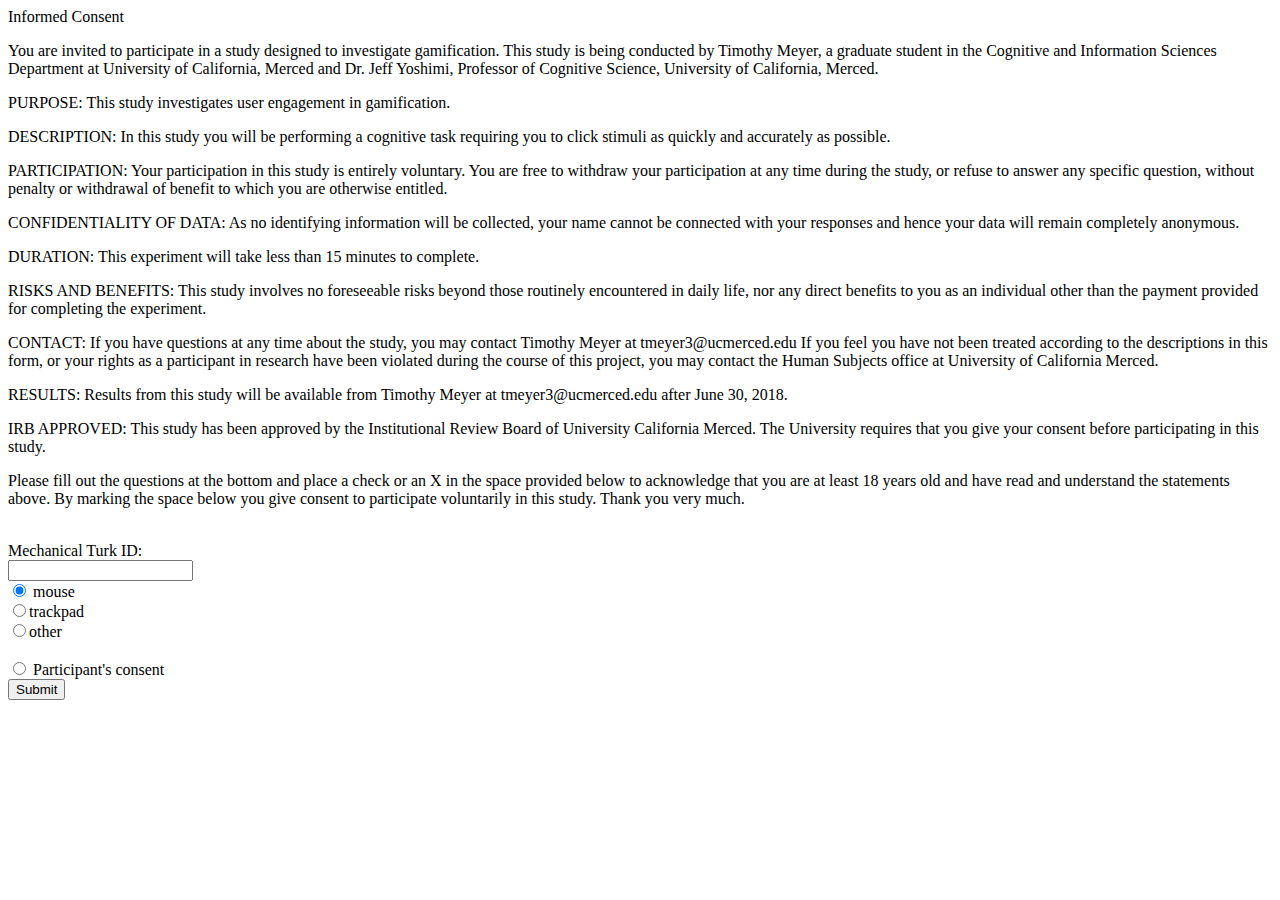
==== index.html @ db27aeb3 "edits" ====
<!DOCTYPE html>
<html>
    <head>
        <title>Read Before You Proceed</title>
        Informed Consent
        <script src="https://ajax.googleapis.com/ajax/libs/jquery/3.2.1/jquery.min.js"></script>
        <script type='text/javascript' src='index.js'></script>
        </head>
    <body>
        <p>
            You are invited to participate in a study designed to investigate gamification. This study is being conducted by Timothy Meyer, a graduate student in the Cognitive and Information Sciences Department at University of California, Merced and Dr. Jeff Yoshimi, Professor of Cognitive Science, University of California, Merced. 
        </p>
        <p>
        	PURPOSE: This study investigates user engagement in gamification.
        </p>
        <p>
        	DESCRIPTION: In this study you will be performing a cognitive task requiring you to click stimuli as quickly and accurately as possible.  
        </p>
        <p>
            PARTICIPATION: Your participation in this study is entirely voluntary. You are free to withdraw your participation at any time during the study, or refuse to answer any specific question, without penalty or withdrawal of benefit to which you are otherwise entitled.
        </p>
        <p>
        	CONFIDENTIALITY OF DATA: As no identifying information will be collected, your name cannot be connected with your responses and hence your data will remain completely anonymous.
        </p>
        <p>
        	DURATION: This experiment will take less than 15 minutes to complete.  
        </p>
        <p>
        	RISKS AND BENEFITS: This study involves no foreseeable risks beyond those routinely encountered in daily life, nor any direct benefits to you as an individual other than the payment provided for completing the experiment. 
        </p>
        <p>
        	CONTACT: If you have questions at any time about the study, you may contact Timothy Meyer at tmeyer3@ucmerced.edu If you feel you have not been treated according to the descriptions in this form, or your rights as a participant in research have been violated during the course of this project, you may contact the Human Subjects office at University of California Merced.  
        </p>
        <p>
            RESULTS: Results from this study will be available from Timothy Meyer at tmeyer3@ucmerced.edu after June 30, 2018.
        </p>
        <p>
        	IRB APPROVED: This study has been approved by the Institutional Review Board of University California Merced. The University requires that you give your consent before participating in this study.
        </p>
        <p>
        	Please fill out the questions at the bottom and place a check or an X in the space provided below to acknowledge that you are at least 18 years old and have read and understand the statements above. By marking the space below you give consent to participate voluntarily in this study. Thank you very much.
        </p>
        <br>


        <form id="prelim" method="post">
            Mechanical Turk ID:<br>
            <input type="text" name="id"><br>
            <input type="radio" name="input_device" value="mouse" checked> mouse<br>
            <input type="radio" name="input_device" value="trackpad">trackpad<br>
            <input type="radio" name="input_device" value="other">other<br>
            <br>
            <input type="radio" name="consent" value="consent">
            <label>Participant's consent</label>
            <br>
            <button onclick="return saveform(this.form)">Submit</button>
        </form>
        <br>
    </body>
</html>
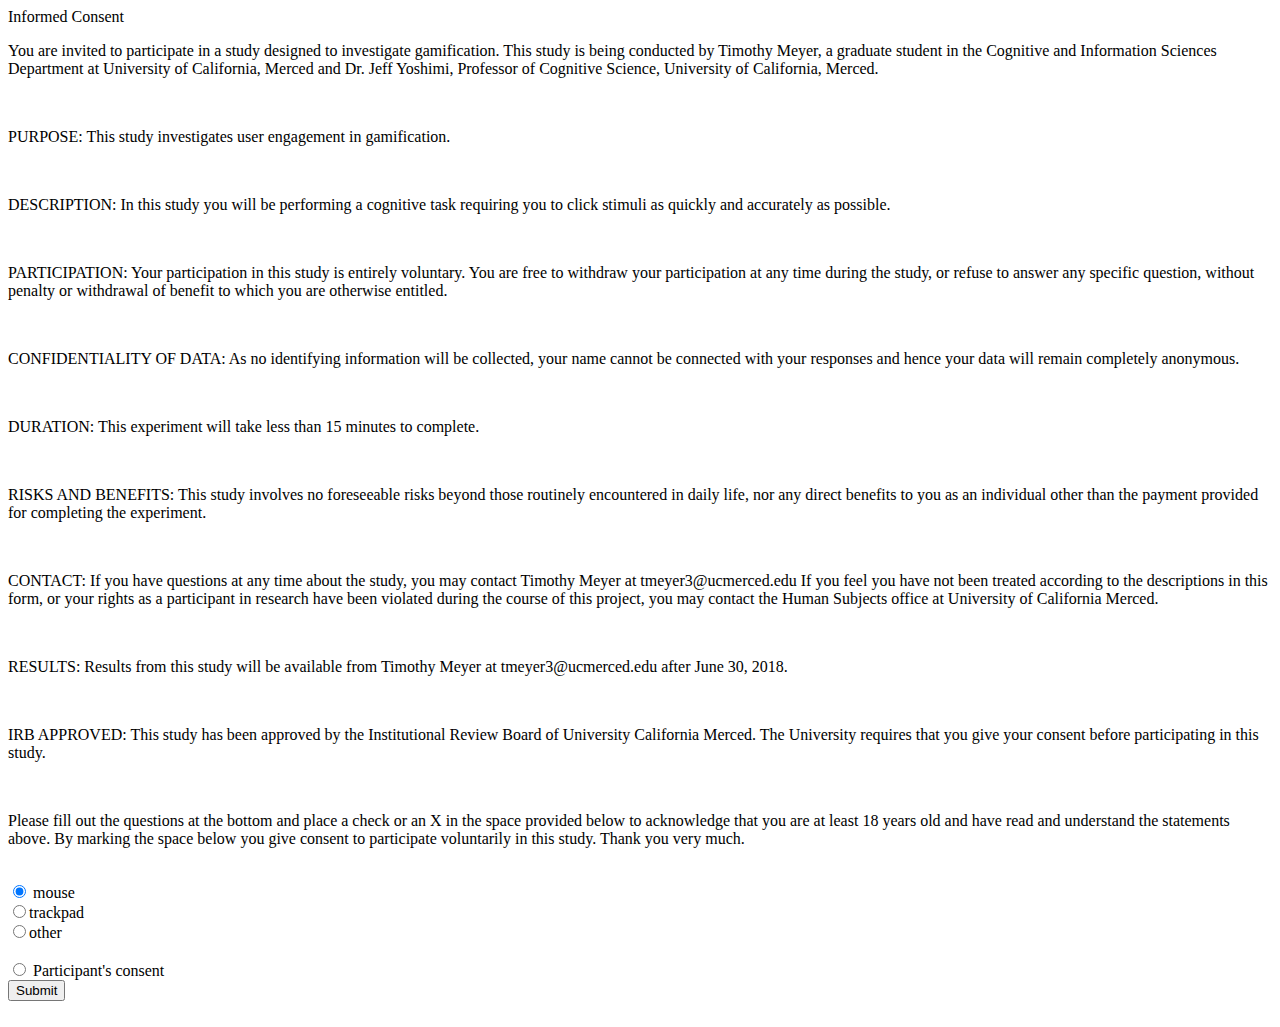
==== commit 6898bd4d: "colin fixes" ====
--- a/index.html
+++ b/index.html
@@ -10,33 +10,43 @@
         <p>
             You are invited to participate in a study designed to investigate gamification. This study is being conducted by Timothy Meyer, a graduate student in the Cognitive and Information Sciences Department at University of California, Merced and Dr. Jeff Yoshimi, Professor of Cognitive Science, University of California, Merced. 
         </p>
+        <br>
         <p>
         	PURPOSE: This study investigates user engagement in gamification.
         </p>
+        <br>
         <p>
         	DESCRIPTION: In this study you will be performing a cognitive task requiring you to click stimuli as quickly and accurately as possible.  
         </p>
+        <br>
         <p>
             PARTICIPATION: Your participation in this study is entirely voluntary. You are free to withdraw your participation at any time during the study, or refuse to answer any specific question, without penalty or withdrawal of benefit to which you are otherwise entitled.
         </p>
+        <br>
         <p>
         	CONFIDENTIALITY OF DATA: As no identifying information will be collected, your name cannot be connected with your responses and hence your data will remain completely anonymous.
         </p>
+        <br>
         <p>
         	DURATION: This experiment will take less than 15 minutes to complete.  
         </p>
+        <br>
         <p>
         	RISKS AND BENEFITS: This study involves no foreseeable risks beyond those routinely encountered in daily life, nor any direct benefits to you as an individual other than the payment provided for completing the experiment. 
         </p>
+        <br>
         <p>
         	CONTACT: If you have questions at any time about the study, you may contact Timothy Meyer at tmeyer3@ucmerced.edu If you feel you have not been treated according to the descriptions in this form, or your rights as a participant in research have been violated during the course of this project, you may contact the Human Subjects office at University of California Merced.  
         </p>
+        <br>
         <p>
             RESULTS: Results from this study will be available from Timothy Meyer at tmeyer3@ucmerced.edu after June 30, 2018.
         </p>
+        <br>
         <p>
         	IRB APPROVED: This study has been approved by the Institutional Review Board of University California Merced. The University requires that you give your consent before participating in this study.
         </p>
+        <br>
         <p>
         	Please fill out the questions at the bottom and place a check or an X in the space provided below to acknowledge that you are at least 18 years old and have read and understand the statements above. By marking the space below you give consent to participate voluntarily in this study. Thank you very much.
         </p>
@@ -44,8 +54,6 @@
 
 
         <form id="prelim" method="post">
-            Mechanical Turk ID:<br>
-            <input type="text" name="id"><br>
             <input type="radio" name="input_device" value="mouse" checked> mouse<br>
             <input type="radio" name="input_device" value="trackpad">trackpad<br>
             <input type="radio" name="input_device" value="other">other<br>
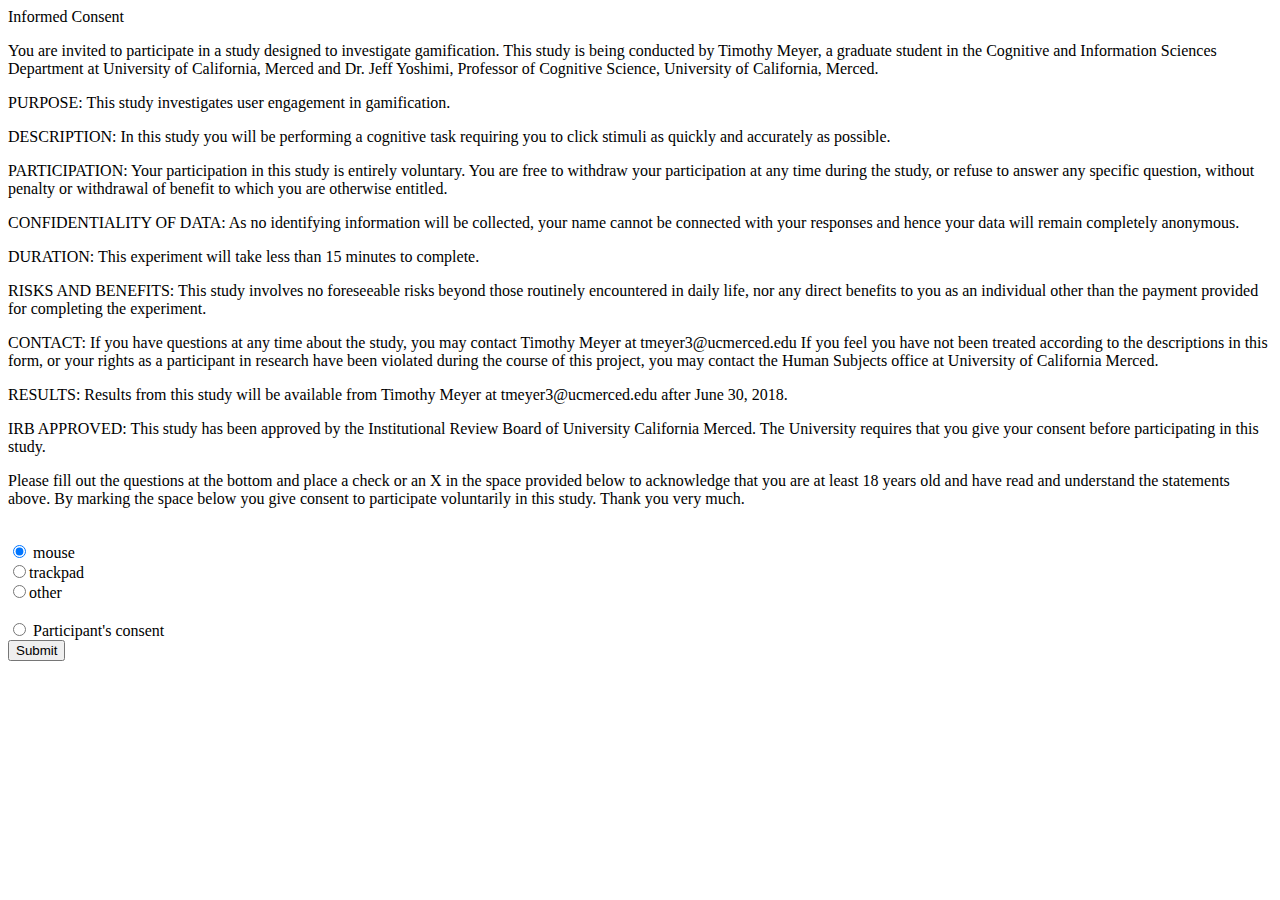
==== commit 9fa8661e: "Merge remote-tracking branch 'origin/master'" ====
--- a/index.html
+++ b/index.html
@@ -10,43 +10,33 @@
         <p>
             You are invited to participate in a study designed to investigate gamification. This study is being conducted by Timothy Meyer, a graduate student in the Cognitive and Information Sciences Department at University of California, Merced and Dr. Jeff Yoshimi, Professor of Cognitive Science, University of California, Merced. 
         </p>
-        <br>
         <p>
         	PURPOSE: This study investigates user engagement in gamification.
         </p>
-        <br>
         <p>
         	DESCRIPTION: In this study you will be performing a cognitive task requiring you to click stimuli as quickly and accurately as possible.  
         </p>
-        <br>
         <p>
             PARTICIPATION: Your participation in this study is entirely voluntary. You are free to withdraw your participation at any time during the study, or refuse to answer any specific question, without penalty or withdrawal of benefit to which you are otherwise entitled.
         </p>
-        <br>
         <p>
         	CONFIDENTIALITY OF DATA: As no identifying information will be collected, your name cannot be connected with your responses and hence your data will remain completely anonymous.
         </p>
-        <br>
         <p>
         	DURATION: This experiment will take less than 15 minutes to complete.  
         </p>
-        <br>
         <p>
         	RISKS AND BENEFITS: This study involves no foreseeable risks beyond those routinely encountered in daily life, nor any direct benefits to you as an individual other than the payment provided for completing the experiment. 
         </p>
-        <br>
         <p>
         	CONTACT: If you have questions at any time about the study, you may contact Timothy Meyer at tmeyer3@ucmerced.edu If you feel you have not been treated according to the descriptions in this form, or your rights as a participant in research have been violated during the course of this project, you may contact the Human Subjects office at University of California Merced.  
         </p>
-        <br>
         <p>
             RESULTS: Results from this study will be available from Timothy Meyer at tmeyer3@ucmerced.edu after June 30, 2018.
         </p>
-        <br>
         <p>
         	IRB APPROVED: This study has been approved by the Institutional Review Board of University California Merced. The University requires that you give your consent before participating in this study.
         </p>
-        <br>
         <p>
         	Please fill out the questions at the bottom and place a check or an X in the space provided below to acknowledge that you are at least 18 years old and have read and understand the statements above. By marking the space below you give consent to participate voluntarily in this study. Thank you very much.
         </p>
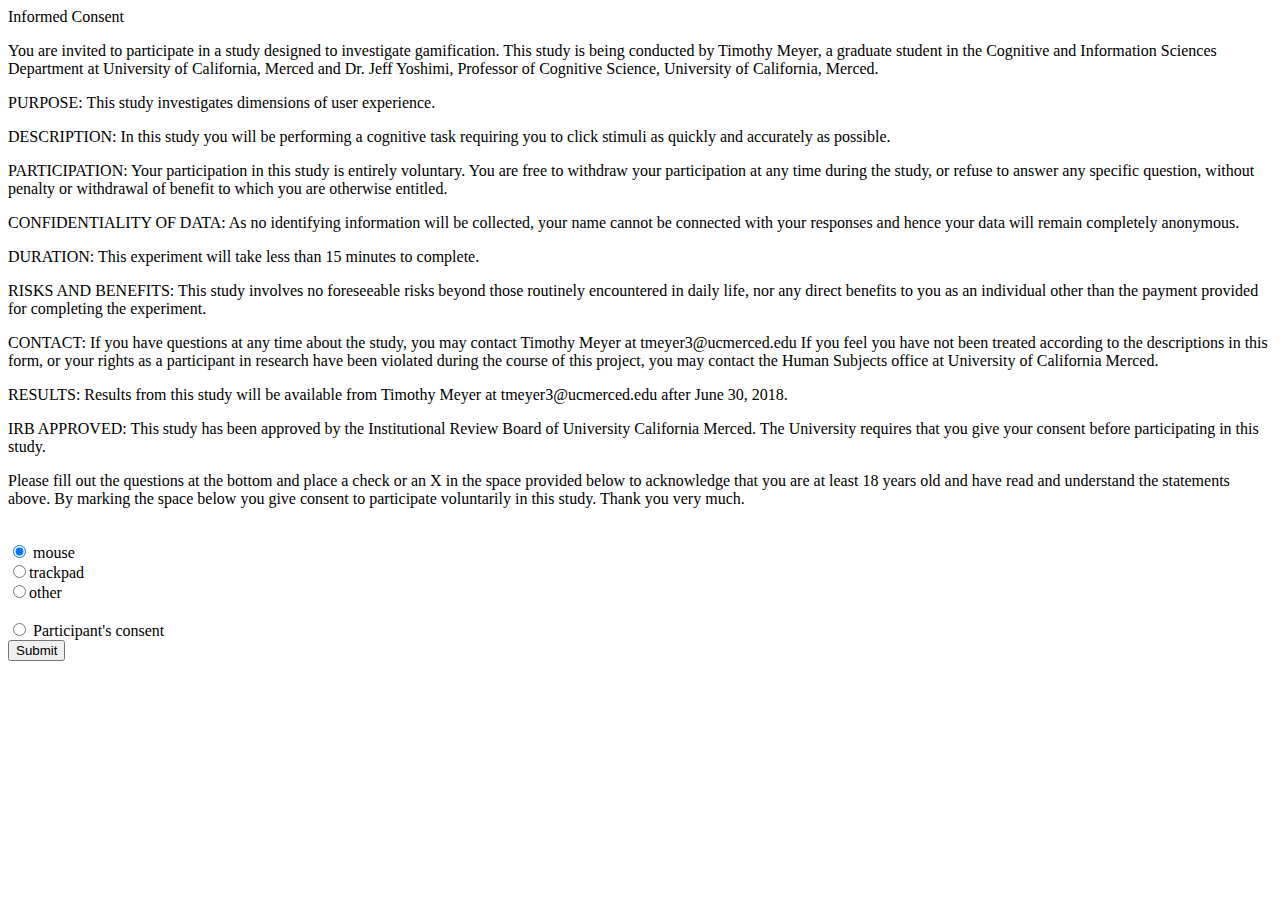
==== commit 267ab938: "allgood" ====
--- a/index.html
+++ b/index.html
@@ -11,7 +11,7 @@
             You are invited to participate in a study designed to investigate gamification. This study is being conducted by Timothy Meyer, a graduate student in the Cognitive and Information Sciences Department at University of California, Merced and Dr. Jeff Yoshimi, Professor of Cognitive Science, University of California, Merced. 
         </p>
         <p>
-        	PURPOSE: This study investigates user engagement in gamification.
+        	PURPOSE: This study investigates dimensions of user experience.
         </p>
         <p>
         	DESCRIPTION: In this study you will be performing a cognitive task requiring you to click stimuli as quickly and accurately as possible.  
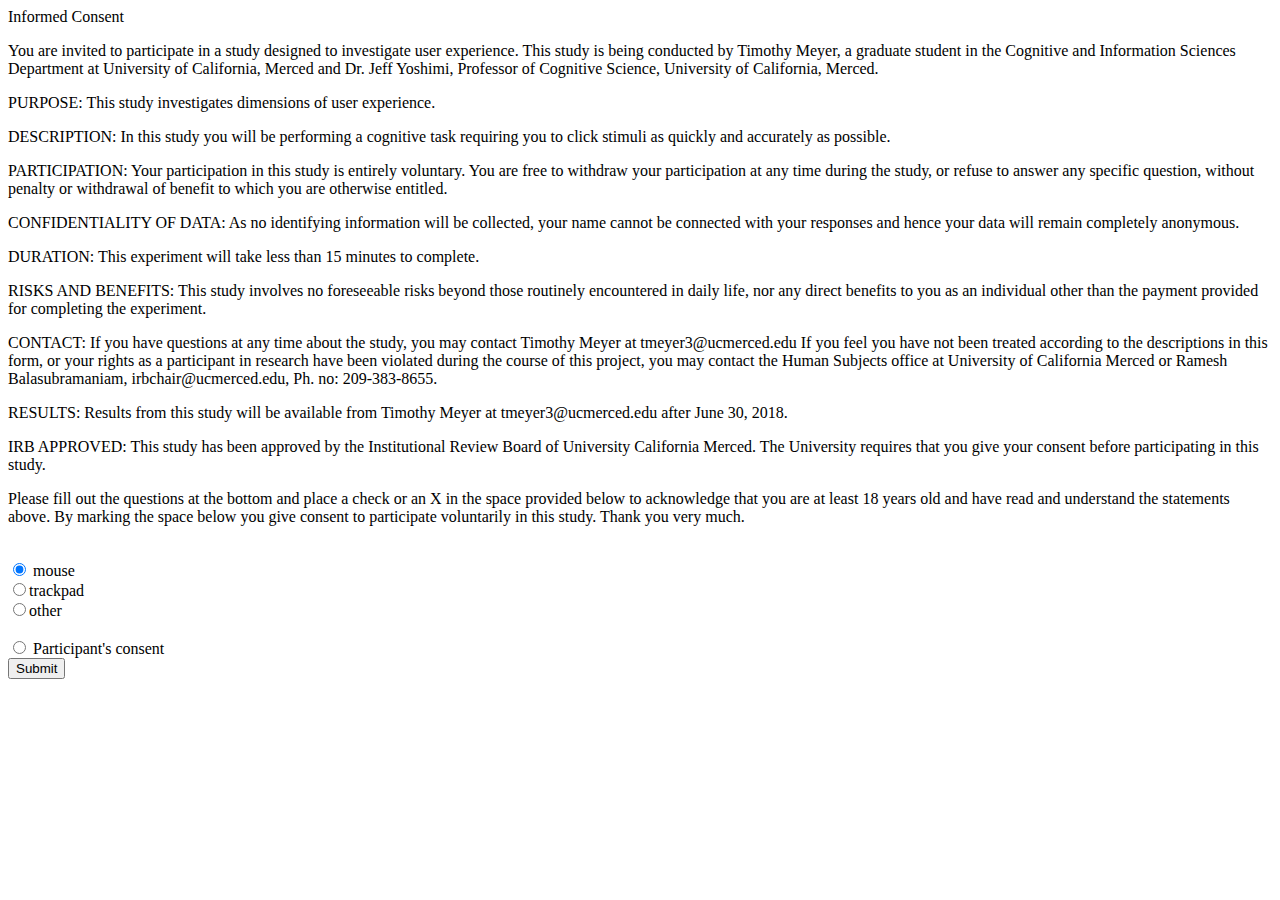
==== commit cc2e9bf4: "included the writings" ====
--- a/index.html
+++ b/index.html
@@ -8,7 +8,7 @@
         </head>
     <body>
         <p>
-            You are invited to participate in a study designed to investigate gamification. This study is being conducted by Timothy Meyer, a graduate student in the Cognitive and Information Sciences Department at University of California, Merced and Dr. Jeff Yoshimi, Professor of Cognitive Science, University of California, Merced. 
+            You are invited to participate in a study designed to investigate user experience. This study is being conducted by Timothy Meyer, a graduate student in the Cognitive and Information Sciences Department at University of California, Merced and Dr. Jeff Yoshimi, Professor of Cognitive Science, University of California, Merced. 
         </p>
         <p>
         	PURPOSE: This study investigates dimensions of user experience.
@@ -29,7 +29,7 @@
         	RISKS AND BENEFITS: This study involves no foreseeable risks beyond those routinely encountered in daily life, nor any direct benefits to you as an individual other than the payment provided for completing the experiment. 
         </p>
         <p>
-        	CONTACT: If you have questions at any time about the study, you may contact Timothy Meyer at tmeyer3@ucmerced.edu If you feel you have not been treated according to the descriptions in this form, or your rights as a participant in research have been violated during the course of this project, you may contact the Human Subjects office at University of California Merced.  
+        	CONTACT: If you have questions at any time about the study, you may contact Timothy Meyer at tmeyer3@ucmerced.edu If you feel you have not been treated according to the descriptions in this form, or your rights as a participant in research have been violated during the course of this project, you may contact the Human Subjects office at University of California Merced or Ramesh Balasubramaniam, irbchair@ucmerced.edu, Ph. no: 209-383-8655.
         </p>
         <p>
             RESULTS: Results from this study will be available from Timothy Meyer at tmeyer3@ucmerced.edu after June 30, 2018.
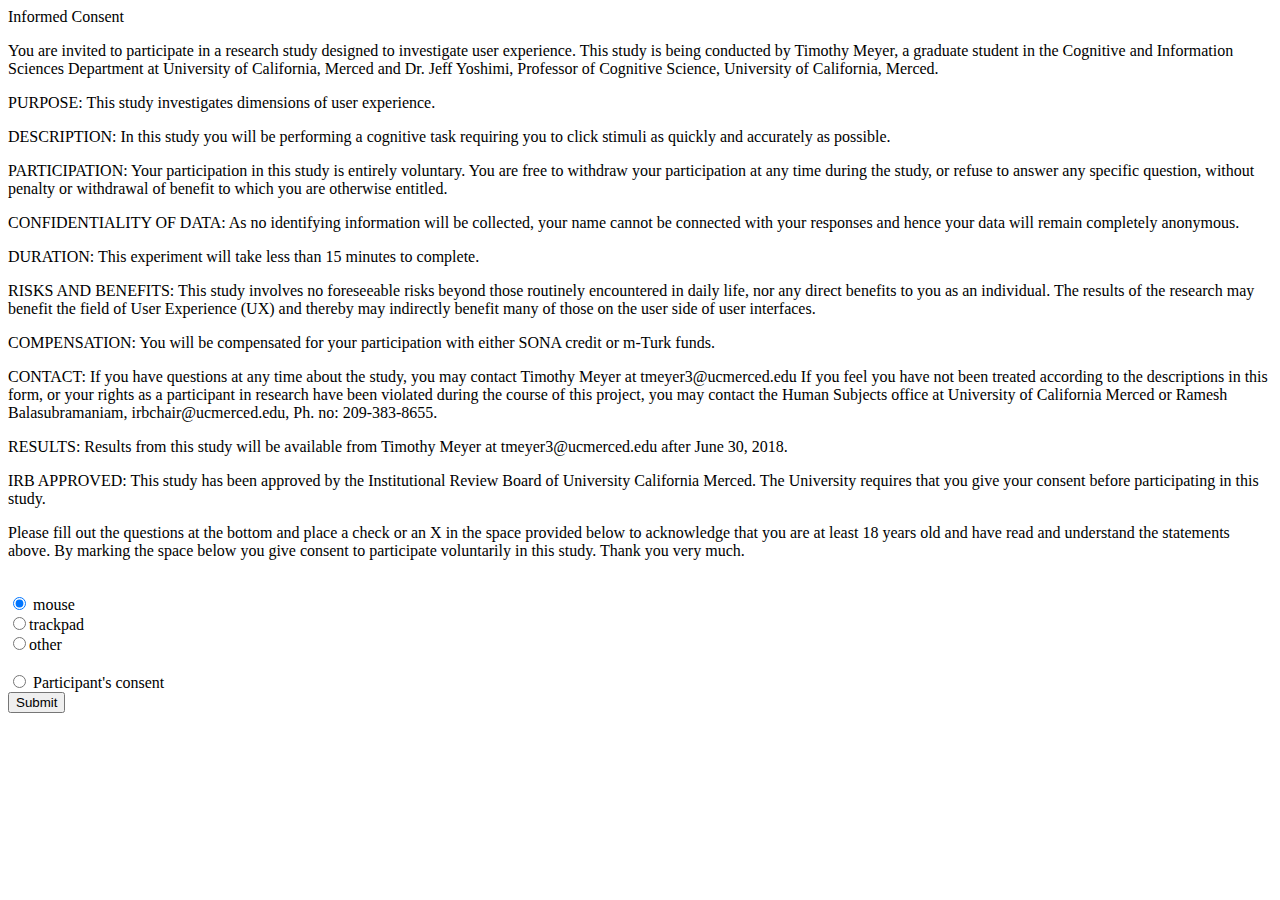
==== commit 13d9a4db: "updated consent form" ====
--- a/index.html
+++ b/index.html
@@ -8,7 +8,7 @@
         </head>
     <body>
         <p>
-            You are invited to participate in a study designed to investigate user experience. This study is being conducted by Timothy Meyer, a graduate student in the Cognitive and Information Sciences Department at University of California, Merced and Dr. Jeff Yoshimi, Professor of Cognitive Science, University of California, Merced. 
+            You are invited to participate in a research study designed to investigate user experience. This study is being conducted by Timothy Meyer, a graduate student in the Cognitive and Information Sciences Department at University of California, Merced and Dr. Jeff Yoshimi, Professor of Cognitive Science, University of California, Merced. 
         </p>
         <p>
         	PURPOSE: This study investigates dimensions of user experience.
@@ -26,7 +26,10 @@
         	DURATION: This experiment will take less than 15 minutes to complete.  
         </p>
         <p>
-        	RISKS AND BENEFITS: This study involves no foreseeable risks beyond those routinely encountered in daily life, nor any direct benefits to you as an individual other than the payment provided for completing the experiment. 
+        	RISKS AND BENEFITS: This study involves no foreseeable risks beyond those routinely encountered in daily life, nor any direct benefits to you as an individual. The results of the research may benefit the field of User Experience (UX) and thereby may indirectly benefit many of those on the user side of user interfaces. 
+        </p>
+        <p>
+        	COMPENSATION: You will be compensated for your participation with either SONA credit or m-Turk funds.
         </p>
         <p>
         	CONTACT: If you have questions at any time about the study, you may contact Timothy Meyer at tmeyer3@ucmerced.edu If you feel you have not been treated according to the descriptions in this form, or your rights as a participant in research have been violated during the course of this project, you may contact the Human Subjects office at University of California Merced or Ramesh Balasubramaniam, irbchair@ucmerced.edu, Ph. no: 209-383-8655.
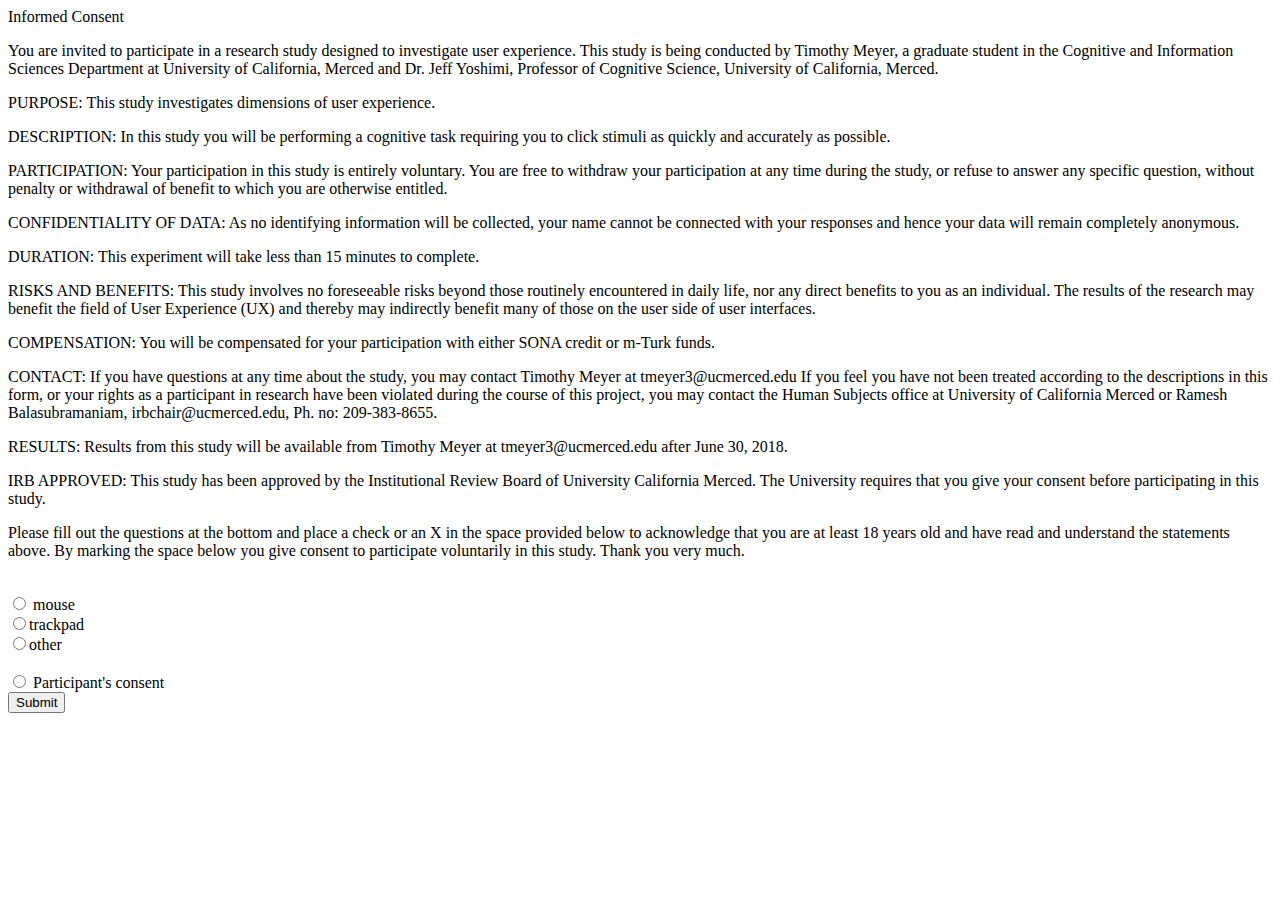
==== commit 701bae68: "postpilotfix1" ====
--- a/index.html
+++ b/index.html
@@ -47,7 +47,7 @@
 
 
         <form id="prelim" method="post">
-            <input type="radio" name="input_device" value="mouse" checked> mouse<br>
+            <input type="radio" name="input_device" value="mouse"> mouse<br>
             <input type="radio" name="input_device" value="trackpad">trackpad<br>
             <input type="radio" name="input_device" value="other">other<br>
             <br>
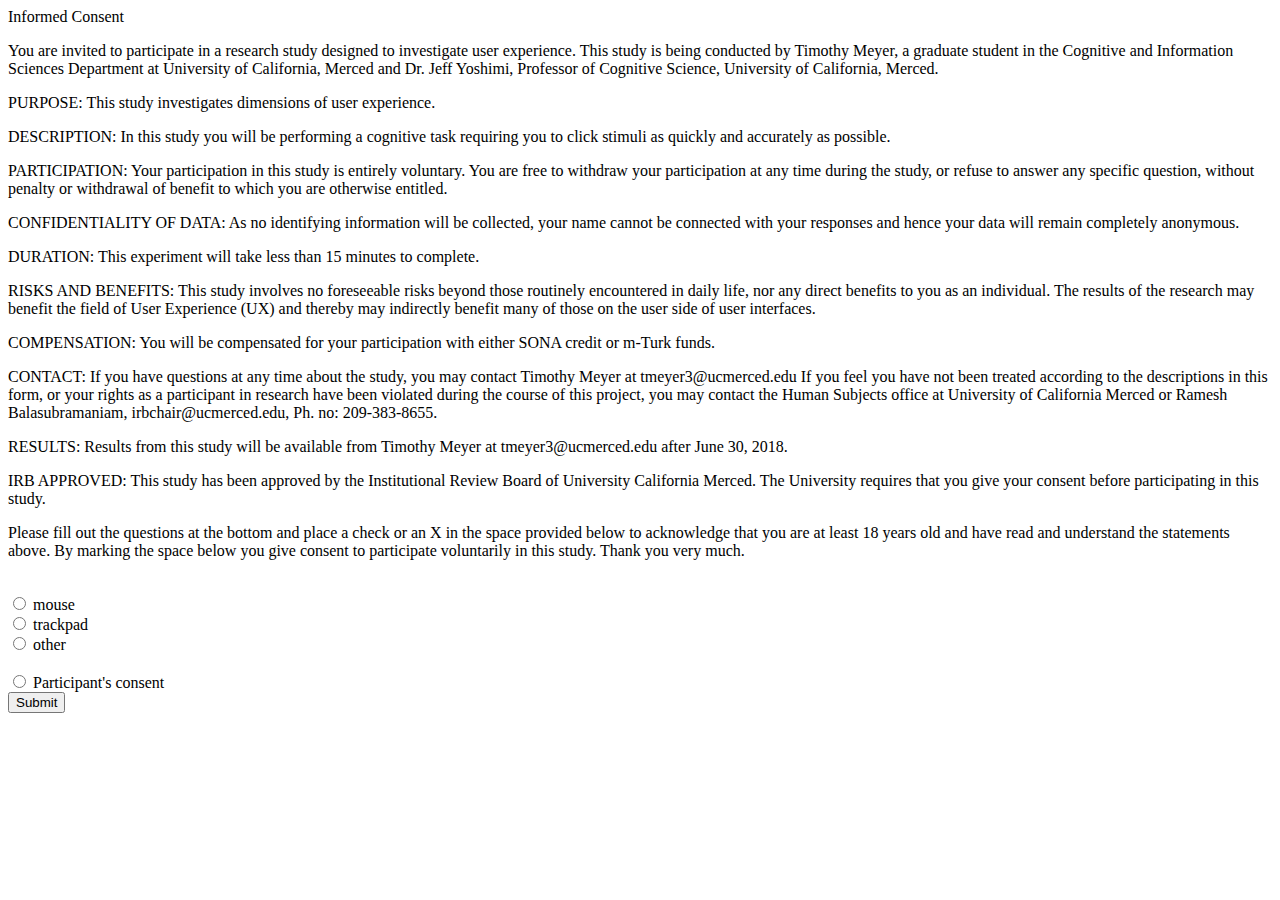
==== commit b2944666: "phpbugfix" ====
--- a/index.html
+++ b/index.html
@@ -48,8 +48,8 @@
 
         <form id="prelim" method="post">
             <input type="radio" name="input_device" value="mouse"> mouse<br>
-            <input type="radio" name="input_device" value="trackpad">trackpad<br>
-            <input type="radio" name="input_device" value="other">other<br>
+            <input type="radio" name="input_device" value="trackpad"> trackpad<br>
+            <input type="radio" name="input_device" value="other"> other<br>
             <br>
             <input type="radio" name="consent" value="consent">
             <label>Participant's consent</label>
